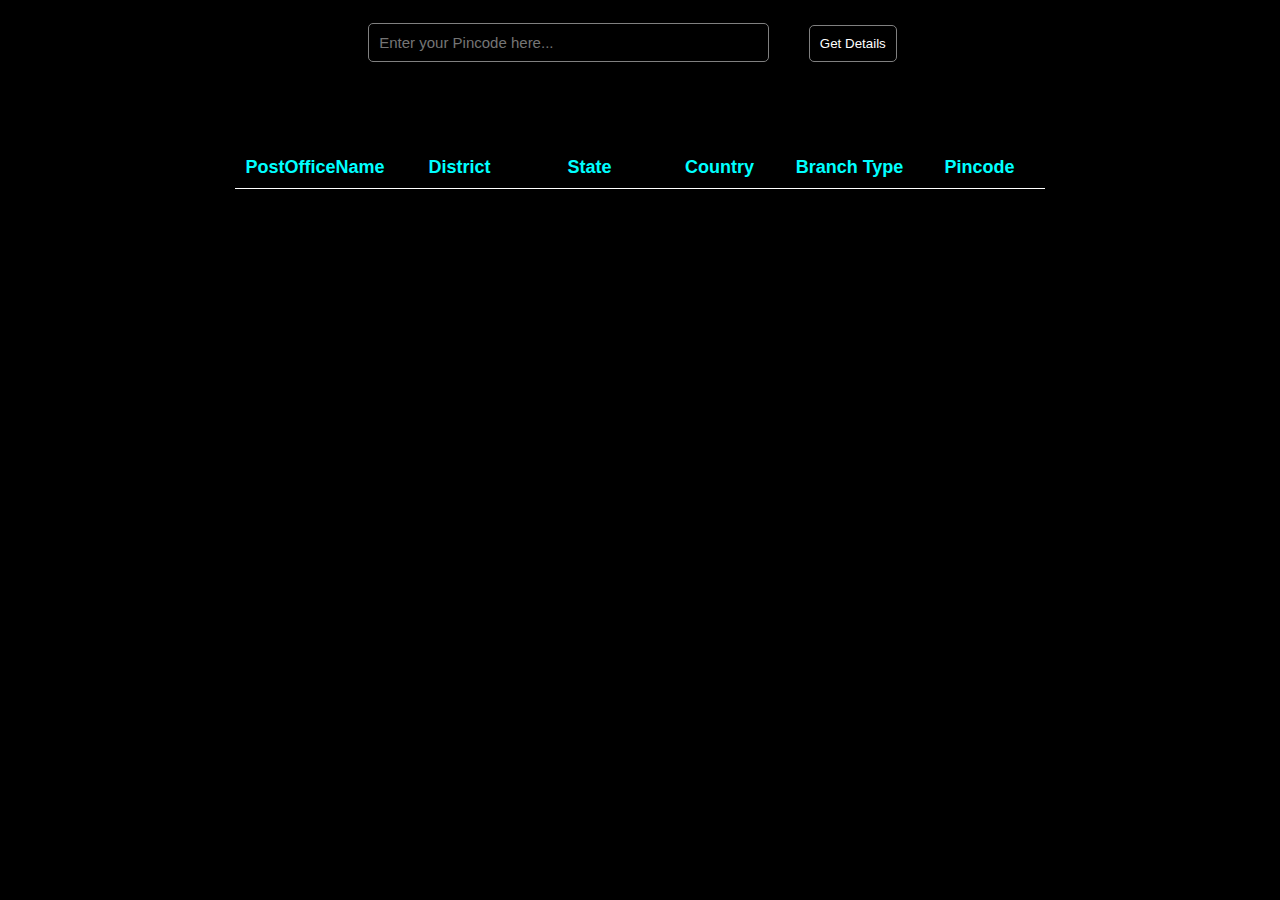
==== index.html @ 104cd9ff "code" ====
<!DOCTYPE html>
<html lang="en">

<head>
    <meta charset="UTF-8">
    <meta http-equiv="X-UA-Compatible" content="IE=edge">
    <meta name="viewport" content="width=device-width, initial-scale=1.0">
    <link rel="stylesheet" href="./style.css" />
    <title>Postal code Details</title>
</head>

<body>
    <div class="cont">
        <form onsubmit="return false;">
            <input type="text" id="searchInput" placeholder="Enter your Pincode here...">
            <button id="Get Details" type="submit" onclick="fetchPincodeDetails()">Get Details</button>
        </form>
        <h2 id="nullPincode"></h2>
        <input type="text" id="SearchFilter" placeholder="Search by Post Office Name...">
        <table>
            <thead style="color:cyan;font-size: 18px;font-weight: bold;">
                <td>PostOfficeName</td>
                <td>District</td>
                <td>State</td>
                <td>Country</td>
                <td>Branch Type</td>
                <td>Pincode</td>
            </thead>
            <tbody id="tableBody">
                <!-- Table Rows will be added here by JS -->
            </tbody>
        </table>
    </div>

    <script src="./script.js"></script>
</body>

</html>
---- style.css ----
body {
  background-color: black;
  color: white;
  text-align: center;
  font-family: sans-serif;
}

table {
  border-collapse: collapse;
  margin-inline: auto;
}

td {
  border-bottom: 1px solid white;
  text-align: center;
}

#searchInput {
  border: 1px solid grey;
  background-color: black;
  width: 30%;
  padding: 10px;
  font-size: 15px;
  margin: 15px 10px;
  color: white;
  border-radius: 5px;
}

input[type="text"]:hover {
  box-shadow: 0 0 5pt 0.5pt #204e93bf;
}

input[type="text"]:focus {
  box-shadow: 0 0 5pt 2pt #204e93bf;
  outline-width: 0px;
}

button {
  border: 1px solid grey;
  background-color: black;
  padding: 10px;
  margin: 15px 25px;
  color: white;
  border-radius: 5px;
}

button:hover {
  box-shadow: 0 0 2px 3px #3d3e3ebf;
}

button:active {
  background-color: rgba(163, 176, 164, 0.626);
  box-shadow: 0 0 5pt 0.5pt #204e93bf;
}
#nullPincode {
  display: flex;
  justify-content: center;
  flex-direction: column;
}

td {
  min-width: 110px;
  padding: 10px;
}

#SearchFilter {
        display: flex;
        border: 1px solid grey;
        background-color: black;
        width: 25%;
        padding: 7px;
        height: 14px;
        font-size: 15px;
        color: white;
        border-radius: 5px;
        visibility: hidden;
        justify-content: center;
        position: relative;
        left: 32%;
        bottom: 40px;
}

@media screen and (min-width:320px) and (max-width:480px) {
    #SearchFilter {
        width: 70%;
        padding: 8px;
        height: 14px;
        font-size: 15px;
        position: relative;
        left: 9%;
}
    #searchInput {
        width: 40%;
        padding: 8px;  
    }   

    button {
        padding: 5px;
      }
}
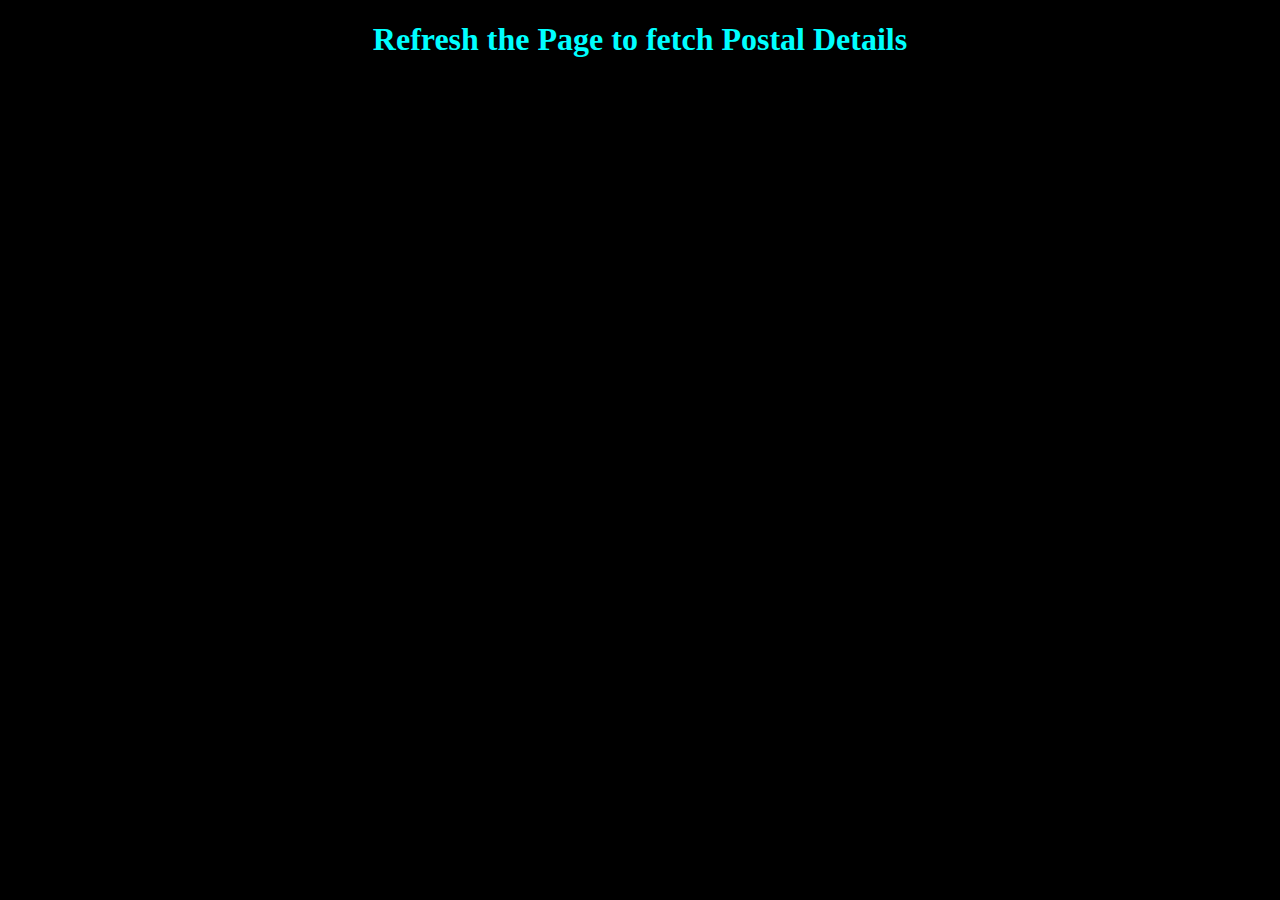
==== commit fc36be5e: "Code" ====
--- a/index.html
+++ b/index.html
@@ -1,38 +1,37 @@
 <!DOCTYPE html>
-<html lang="en">
+<html>
 
-<head>
-    <meta charset="UTF-8">
-    <meta http-equiv="X-UA-Compatible" content="IE=edge">
-    <meta name="viewport" content="width=device-width, initial-scale=1.0">
-    <link rel="stylesheet" href="./style.css" />
-    <title>Postal code Details</title>
-</head>
+<body onload="myFunction()" style="background-color: black;">
+  <center>
+    <h1 id="refreshMsg" style="color: cyan;">Refresh the Page to fetch Postal Details</h1>
+  </center>
 
-<body>
-    <div class="cont">
-        <form onsubmit="return false;">
-            <input type="text" id="searchInput" placeholder="Enter your Pincode here...">
-            <button id="Get Details" type="submit" onclick="fetchPincodeDetails()">Get Details</button>
-        </form>
-        <h2 id="nullPincode"></h2>
-        <input type="text" id="SearchFilter" placeholder="Search by Post Office Name...">
-        <table>
-            <thead style="color:cyan;font-size: 18px;font-weight: bold;">
-                <td>PostOfficeName</td>
-                <td>District</td>
-                <td>State</td>
-                <td>Country</td>
-                <td>Branch Type</td>
-                <td>Pincode</td>
-            </thead>
-            <tbody id="tableBody">
-                <!-- Table Rows will be added here by JS -->
-            </tbody>
-        </table>
-    </div>
+  <script>
+    function myFunction() {
+      var fetchBy = prompt(
+        "Enter  \"1\"  --> fetch Postal Data by pincode\nEnter  \"2\"  --> fetch Postal Data by Post Office Branch Name"
+      );
+      fetchBy = fetchBy.toLowerCase().trim();
+      if (fetchBy == 1) {
+        var win = window.open("searchByPincode.html");
+      }
+      else if (fetchBy == 2) {
+        var win = window.open("searchByPostOfficeBranchName.html");
+      }
+      else {
+        let h1Msg = document.getElementById("refreshMsg");
+        h1Msg.style.visibility = "hidden";
+        const h1 = document.createElement("h1");
+        h1.style.textAlign = "center";
+        h1.style.backgroundColor = "black";
+        h1.style.color = "cyan";
+        h1.innerText = "Refresh the Page to fetch Postal Details \nEnter: 1 --- fetch Postal Data by pincode\nEnter: 2  --- fetch Postal Data by postOfficeBranchName"
+        document.body.appendChild(h1);
+      }
 
-    <script src="./script.js"></script>
+    }
+  </script>
+
 </body>
 
 </html>